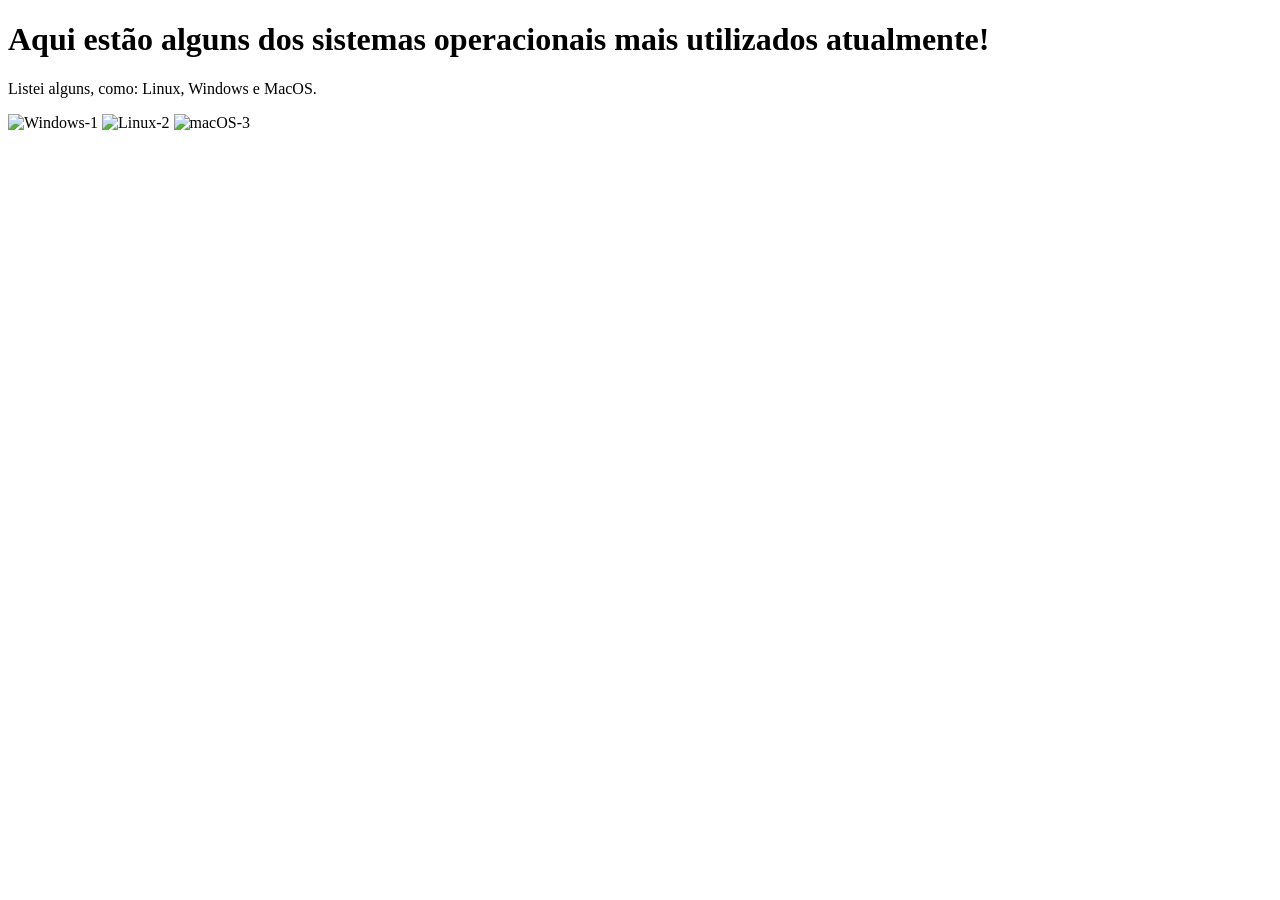
==== index.html @ 407b878c "Add files via upload" ====
<!DOCTYPE html>
<html lang="en">
<head>
    <meta charset="UTF-8">
    <meta name="viewport" content="width=device-width, initial-scale=1.0">
    <title>Principais SOs</title>
</head>
<body>
    <h1>Aqui estão alguns dos sistemas operacionais mais utilizados atualmente!</h1>
    <p>Listei alguns, como: Linux, Windows e MacOS.</p>
    <img src="./img/windows-10-logo.jpg" alt="Windows-1" width="700px">
    <img src="./img/HD-wallpaper-abstract-blue-linux-logo-linux-abstract-blue-tux-linux-logo.jpg" alt="Linux-2" width="700px">
    <img src="./img/macOS.jpg" alt="macOS-3" width="700px">
</body>
</html>
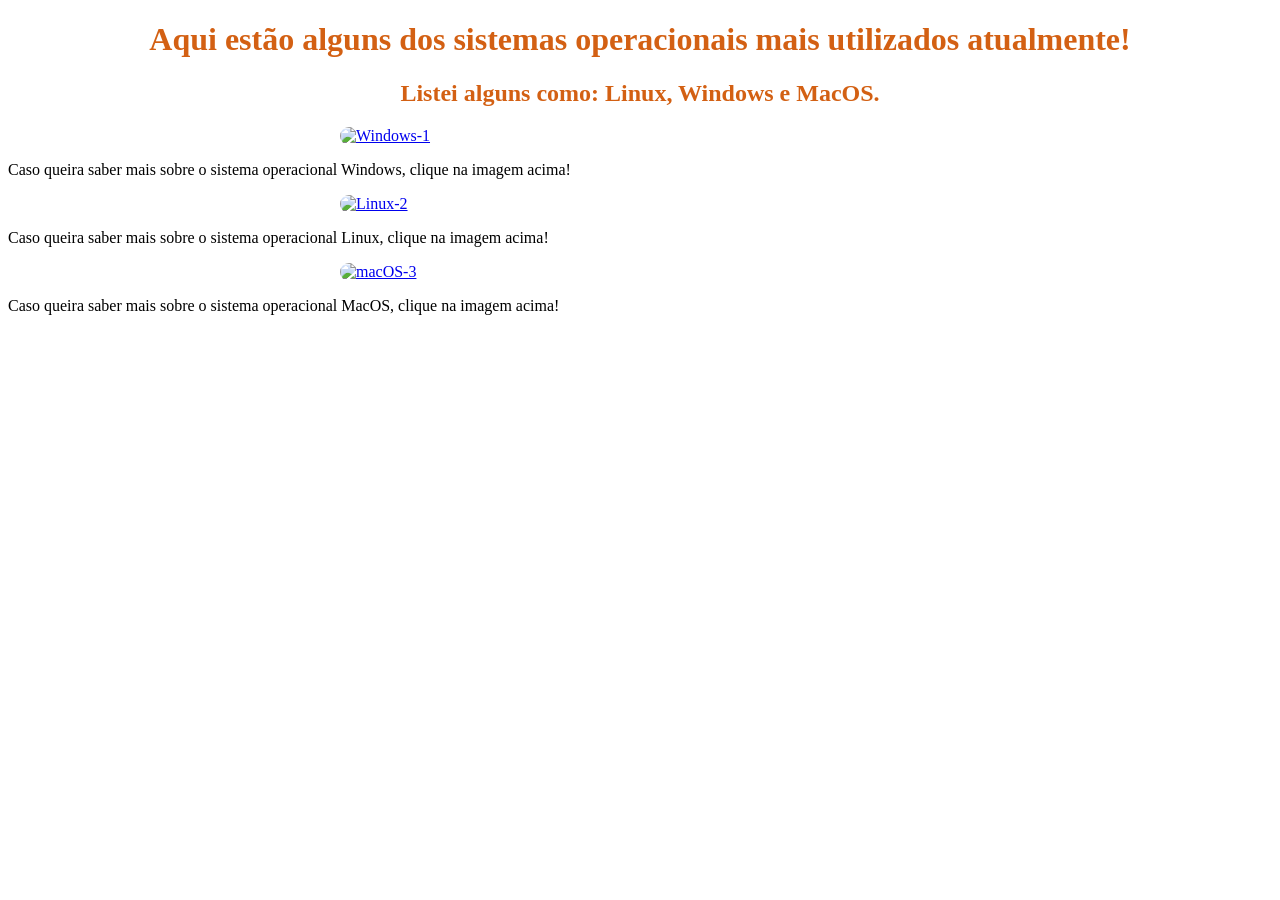
==== commit bccb76d9: "Rename index1.html to index.html" ====
--- a/index.html
+++ b/index.html
@@ -1,15 +1,51 @@
 <!DOCTYPE html>
 <html lang="en">
-<head>
-    <meta charset="UTF-8">
-    <meta name="viewport" content="width=device-width, initial-scale=1.0">
+  <head>
+    <meta charset="UTF-8" />
+    <meta name="viewport" content="width=device-width, initial-scale=1.0" />
     <title>Principais SOs</title>
-</head>
-<body>
-    <h1>Aqui estão alguns dos sistemas operacionais mais utilizados atualmente!</h1>
-    <p>Listei alguns, como: Linux, Windows e MacOS.</p>
-    <img src="./img/windows-10-logo.jpg" alt="Windows-1" width="700px">
-    <img src="./img/HD-wallpaper-abstract-blue-linux-logo-linux-abstract-blue-tux-linux-logo.jpg" alt="Linux-2" width="700px">
-    <img src="./img/macOS.jpg" alt="macOS-3" width="700px">
-</body>
-</html>+    <link rel="stylesheet" href="./style.css" />
+  </head>
+
+  <body>
+    <div class="definicoes">
+      <h1>
+        Aqui estão alguns dos sistemas operacionais mais utilizados atualmente!
+      </h1>
+      <h2>Listei alguns como: Linux, Windows e MacOS.</h2>
+    </div>
+    <div class="windows">
+      <a
+        target="_blank"
+        href="https://canaltech.com.br/windows/o-que-e-o-windows/"
+        ><img src="./img/windows-10-logo.jpg" alt="Windows-1"
+      /></a>
+      <p>
+        Caso queira saber mais sobre o sistema operacional Windows, clique na
+        imagem acima!
+      </p>
+    </div>
+    <div class="linux">
+      <a target="_blank" href="https://4linux.com.br/o-que-e-linux/"
+        ><img
+          src="./img/HD-wallpaper-abstract-blue-linux-logo-linux-abstract-blue-tux-linux-logo.jpg"
+          alt="Linux-2"
+      /></a>
+      <p>
+        Caso queira saber mais sobre o sistema operacional Linux, clique na
+        imagem acima!
+      </p>
+    </div>
+    <div class="macos">
+      <a
+        target="_blank"
+        href="https://tecnoblog.net/responde/o-que-e-o-macos-conheca-as-versoes-e-nomes-do-sistema-operacional-da-apple/"
+        ><img src="./img/macOS.jpg" alt="macOS-3"
+      /></a>
+      <p>
+        Caso queira saber mais sobre o sistema operacional MacOS, clique na
+        imagem acima!
+      </p>
+    </div>
+  </body>
+</html>
--- a/style.css
+++ b/style.css
@@ -0,0 +1,22 @@
+body {
+    background-image: url(./img/Foto-de-fauxels-no-Pexels-27.png);
+}
+
+.definicoes{
+    color: rgb(211, 96, 19);
+    text-align: center;
+}
+
+.definicoes p{
+    color: chartreuse;
+}
+
+img{
+    display: block;
+    margin-right: auto;
+    margin-left: auto;
+    margin-bottom: 10px;
+    border-radius: 10px;
+    width: 600px;
+}
+
